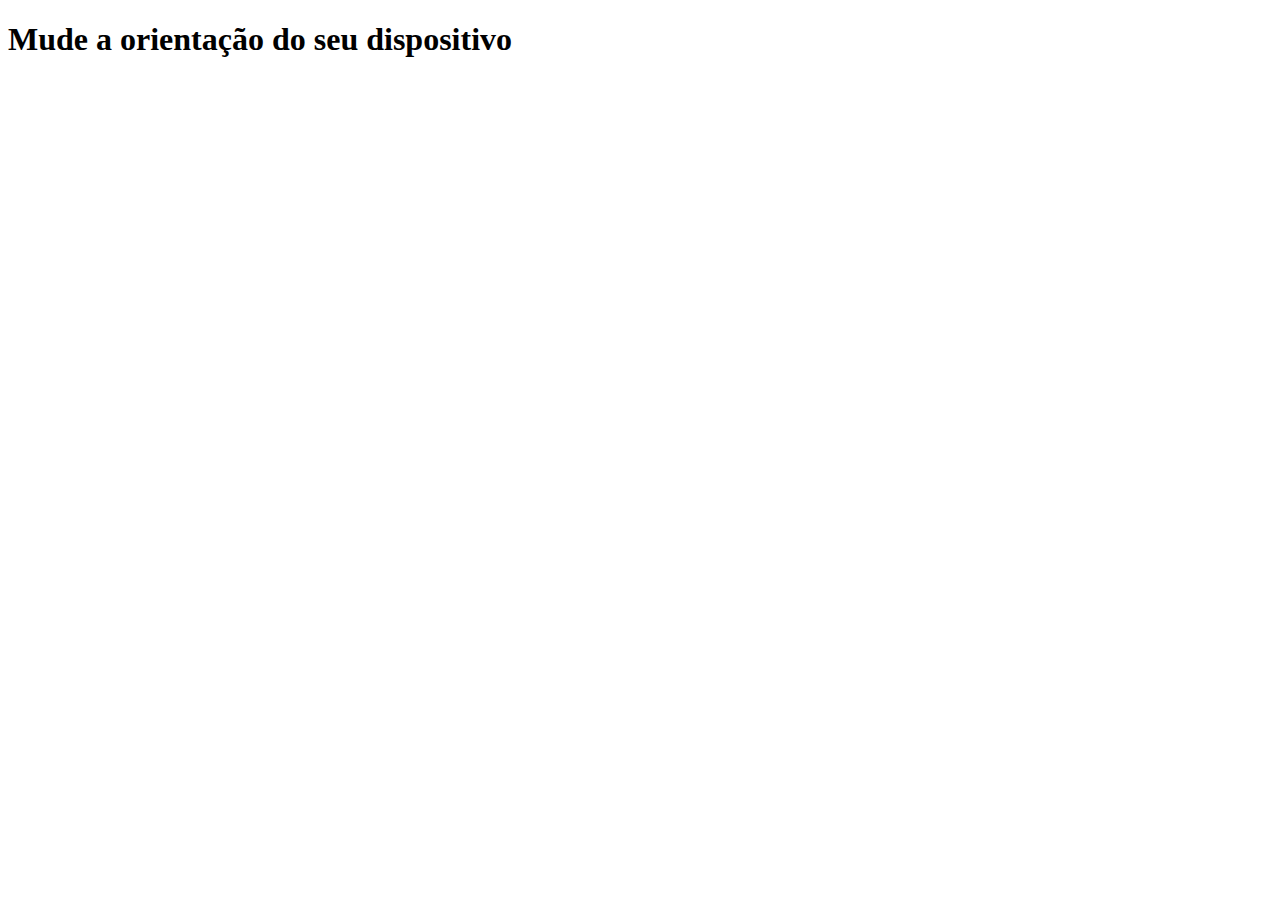
==== exercicios/ex007/mq001/index.html @ bf1b1367 "Criei os estilos" ====
<!DOCTYPE html>
<html lang="pt-br">
<head>
    <meta charset="UTF-8">
    <meta name="viewport" content="width=device-width, initial-scale=1.0">
    <title>Media Query</title>
    <link rel="stylesheet" href="estilos/style.css" media="all">
    <link rel="stylesheet" href="estilos/retrato.css" media="screen and (orientation: portrait)">
    <link rel="stylesheet" href="estilos/paisagem.css" media="screen and (orientation: landscape)">
</head>
<body>
    <h1>Mude a orientação do seu dispositivo</h1>
</body>
</html>
---- exercicios/ex007/mq001/estilos/style.css ----
@charset "UTF-8";
---- exercicios/ex007/mq001/estilos/retrato.css ----
@charset "UTF-8";
---- exercicios/ex007/mq001/estilos/paisagem.css ----
@charset "UTF-8";
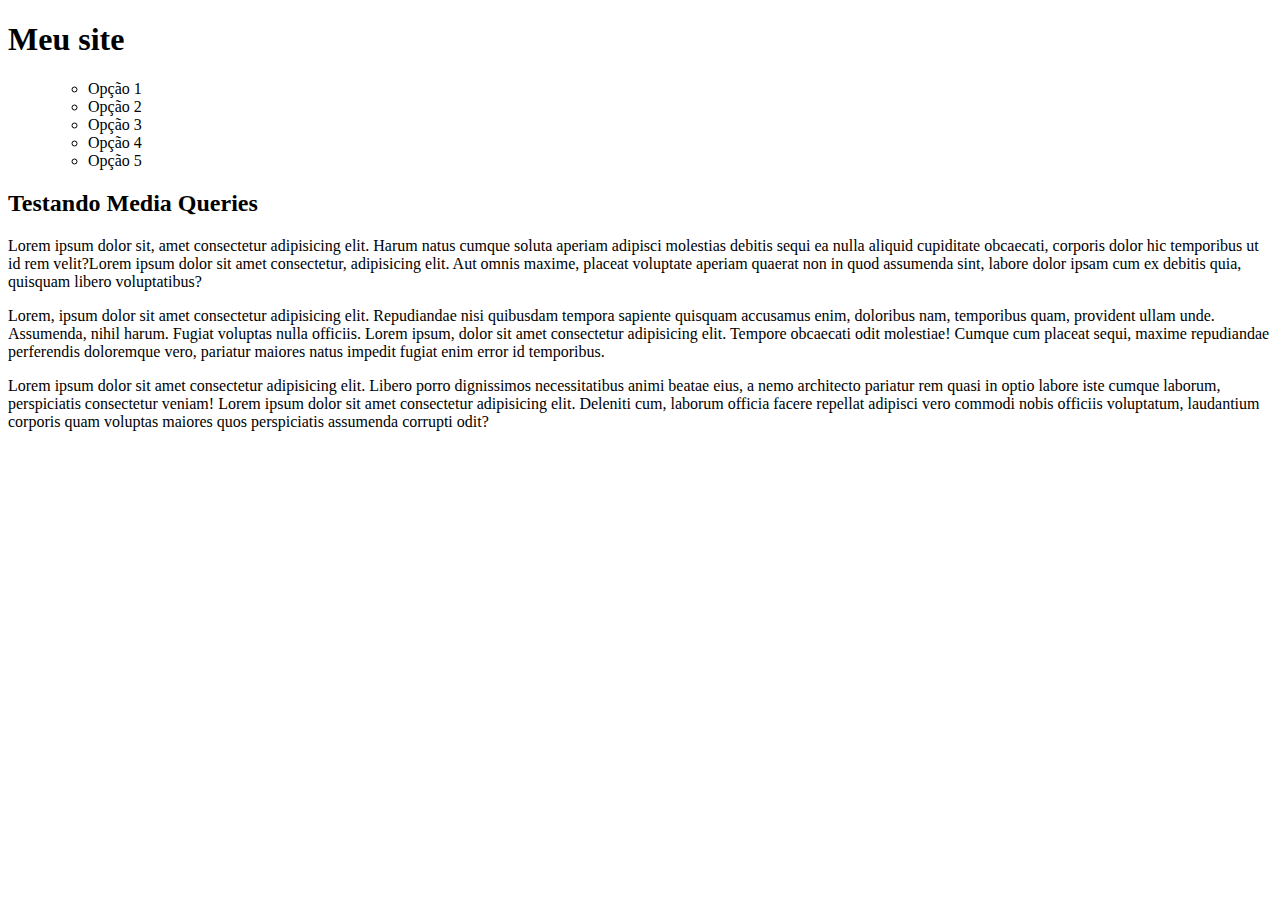
==== commit 58014a7b: "atualização" ====
--- a/exercicios/ex007/mq001/index.html
+++ b/exercicios/ex007/mq001/index.html
@@ -4,11 +4,30 @@
     <meta charset="UTF-8">
     <meta name="viewport" content="width=device-width, initial-scale=1.0">
     <title>Media Query</title>
-    <link rel="stylesheet" href="estilos/style.css" media="all">
-    <link rel="stylesheet" href="estilos/retrato.css" media="screen and (orientation: portrait)">
-    <link rel="stylesheet" href="estilos/paisagem.css" media="screen and (orientation: landscape)">
+    <link rel="stylesheet" href="estilos/style.css">
 </head>
 <body>
-    <h1>Mude a orientação do seu dispositivo</h1>
+    <header>
+        <h1>Meu site</h1>
+        <menu>
+            <ul>
+                <li><a href="#"></a>Opção 1</li>
+                <li><a href="#"></a>Opção 2</li>
+                <li><a href="#"></a>Opção 3</li>
+                <li><a href="#"></a>Opção 4</li>
+                <li><a href="#"></a>Opção 5</li>
+            </ul>
+        </menu>
+    </header>
+    <main>
+        <article>
+            <h2>Testando Media Queries</h2>
+            <p>Lorem ipsum dolor sit, amet consectetur adipisicing elit. Harum natus cumque soluta aperiam adipisci molestias debitis sequi ea nulla aliquid cupiditate obcaecati, corporis dolor hic temporibus ut id rem velit?Lorem ipsum dolor sit amet consectetur, adipisicing elit. Aut omnis maxime, placeat voluptate aperiam quaerat non in quod assumenda sint, labore dolor ipsam cum ex debitis quia, quisquam libero voluptatibus?</p>
+
+            <p>Lorem, ipsum dolor sit amet consectetur adipisicing elit. Repudiandae nisi quibusdam tempora sapiente quisquam accusamus enim, doloribus nam, temporibus quam, provident ullam unde. Assumenda, nihil harum. Fugiat voluptas nulla officiis. Lorem ipsum, dolor sit amet consectetur adipisicing elit. Tempore obcaecati odit molestiae! Cumque cum placeat sequi, maxime repudiandae perferendis doloremque vero, pariatur maiores natus impedit fugiat enim error id temporibus.</p>
+
+            <p>Lorem ipsum dolor sit amet consectetur adipisicing elit. Libero porro dignissimos necessitatibus animi beatae eius, a nemo architecto pariatur rem quasi in optio labore iste cumque laborum, perspiciatis consectetur veniam! Lorem ipsum dolor sit amet consectetur adipisicing elit. Deleniti cum, laborum officia facere repellat adipisci vero commodi nobis officiis voluptatum, laudantium corporis quam voluptas maiores quos perspiciatis assumenda corrupti odit?</p>
+        </article>
+    </main>
 </body>
 </html>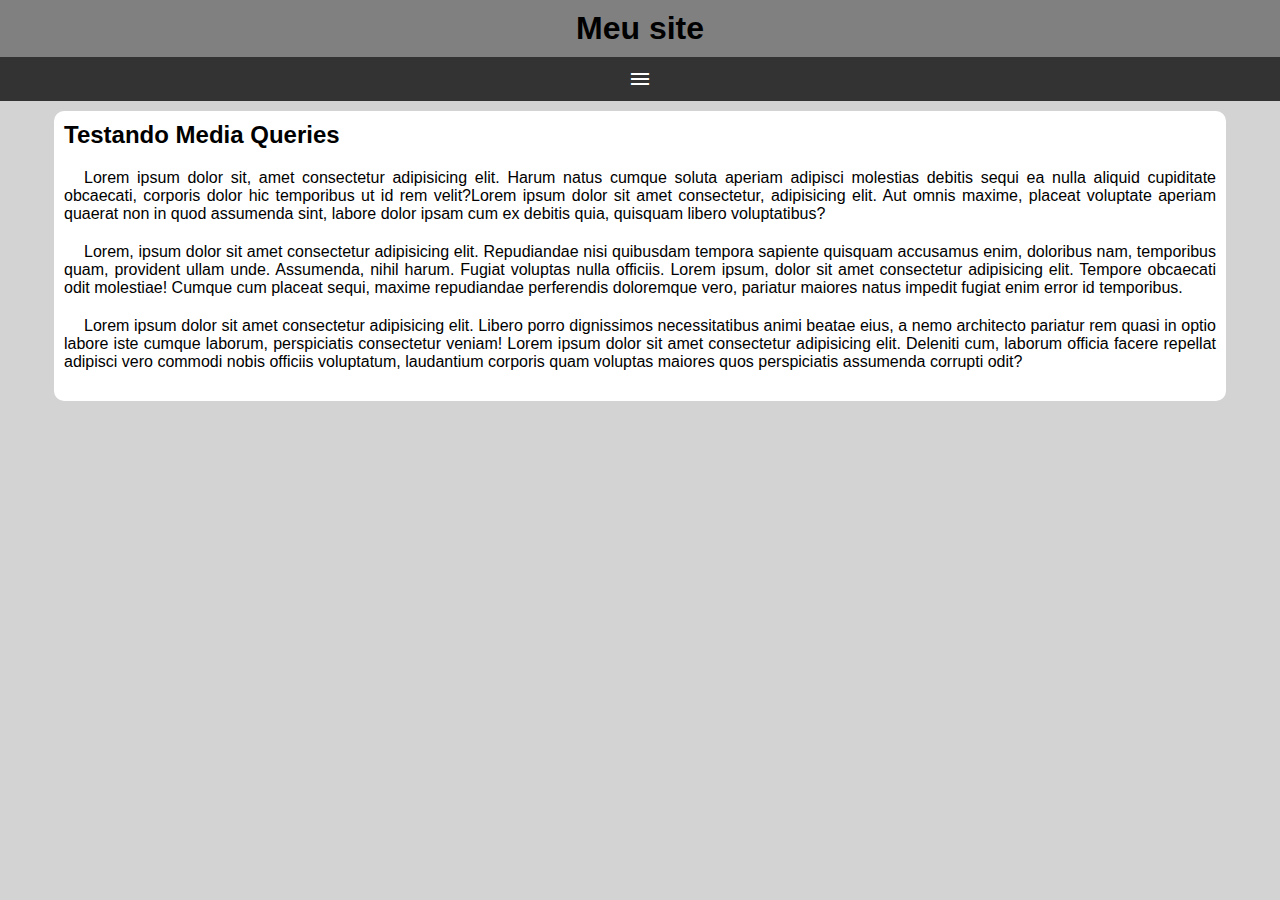
==== commit c1287839: "menu hamburguinho" ====
--- a/exercicios/ex007/mq001/index.html
+++ b/exercicios/ex007/mq001/index.html
@@ -5,17 +5,21 @@
     <meta name="viewport" content="width=device-width, initial-scale=1.0">
     <title>Media Query</title>
     <link rel="stylesheet" href="estilos/style.css">
+    <link rel="stylesheet" href="https://fonts.googleapis.com/css2?family=Material+Symbols+Outlined:opsz,wght,FILL,GRAD@24,400,0,0"/>
 </head>
 <body>
     <header>
         <h1>Meu site</h1>
-        <menu>
+        <span id="burguer" class="material-symbols-outlined" onclick="clickMenu()">
+            menu
+         </span>
+        <menu id="itens">
             <ul>
-                <li><a href="#"></a>Opção 1</li>
-                <li><a href="#"></a>Opção 2</li>
-                <li><a href="#"></a>Opção 3</li>
-                <li><a href="#"></a>Opção 4</li>
-                <li><a href="#"></a>Opção 5</li>
+                <li><a href="#">Opção 1</a></li>
+                <li><a href="#">Opção 2</a></li>
+                <li><a href="#">Opção 3</a></li>
+                <li><a href="#">Opção 4</a></li>
+                <li><a href="#">Opção 5</a></li>
             </ul>
         </menu>
     </header>
@@ -29,5 +33,14 @@
             <p>Lorem ipsum dolor sit amet consectetur adipisicing elit. Libero porro dignissimos necessitatibus animi beatae eius, a nemo architecto pariatur rem quasi in optio labore iste cumque laborum, perspiciatis consectetur veniam! Lorem ipsum dolor sit amet consectetur adipisicing elit. Deleniti cum, laborum officia facere repellat adipisci vero commodi nobis officiis voluptatum, laudantium corporis quam voluptas maiores quos perspiciatis assumenda corrupti odit?</p>
         </article>
     </main>
+    <script>
+        function clickMenu() {
+            if (itens.style.display == 'block') {
+                itens.style.display = 'none'
+            } else {
+                itens.style.display = 'block'
+            }
+        }
+    </script>
 </body>
 </html>--- a/exercicios/ex007/mq001/estilos/style.css
+++ b/exercicios/ex007/mq001/estilos/style.css
@@ -1 +1,78 @@
-@charset "UTF-8";+@charset "UTF-8";
+
+*{
+    font-family: Arial, Helvetica, sans-serif;
+    margin: 0px;
+    padding: 0px;
+}
+
+body, html{
+    background-color: lightgray;
+
+}
+
+header{
+    background-color: grey;
+}
+
+header > h1{
+    text-align: center;
+    padding: 10px;
+}
+
+span#burguer{
+    background-color: rgb(51, 51, 51);
+    color: white;
+    display: block;
+    text-align: center;
+    padding: 10px;
+    cursor: pointer;
+}
+
+span#burguer:hover{
+    background-color: white;
+    color: black;
+}
+
+
+menu{
+    display: none;
+}
+
+menu  ul{
+    list-style-type: none;
+}
+
+menu a{
+    display: block;
+    text-decoration: none;
+    text-align: center;
+    padding: 10px;
+    background-color: rgb(83, 83, 83);
+    color: white;
+    border-top: 2px solid gray;
+}
+
+menu a:hover{
+    background-color: grey;
+}
+
+main{
+    width: 90vw;
+    background-color: white;
+    margin: auto;
+    margin-top: 10px;
+    padding: 10px;
+    border-radius: 10px;
+}
+
+article > h2{
+    padding-bottom: 20px;
+}
+
+article > p{
+    text-align: justify;
+    text-indent: 20px;
+    margin-bottom: 20px;
+}
+
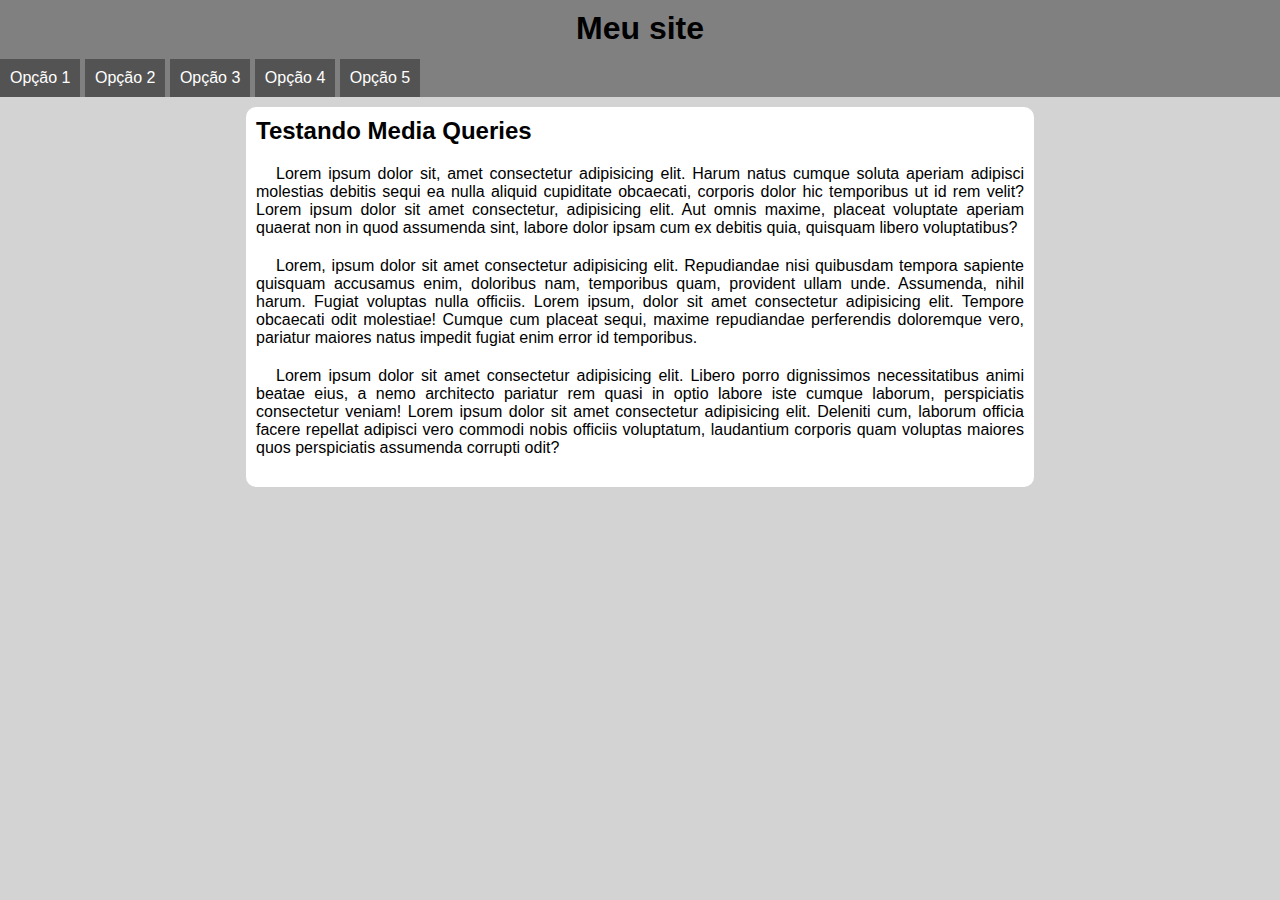
==== commit 6c0c3f2e: "atualizei o menu" ====
--- a/exercicios/ex007/mq001/index.html
+++ b/exercicios/ex007/mq001/index.html
@@ -5,9 +5,10 @@
     <meta name="viewport" content="width=device-width, initial-scale=1.0">
     <title>Media Query</title>
     <link rel="stylesheet" href="estilos/style.css">
+    <link rel="stylesheet" href="estilos/media-query.css">
     <link rel="stylesheet" href="https://fonts.googleapis.com/css2?family=Material+Symbols+Outlined:opsz,wght,FILL,GRAD@24,400,0,0"/>
 </head>
-<body>
+<body onresize="mudouTamanho()">
     <header>
         <h1>Meu site</h1>
         <span id="burguer" class="material-symbols-outlined" onclick="clickMenu()">
@@ -34,6 +35,13 @@
         </article>
     </main>
     <script>
+        function mudouTamanho() {
+            if (window.innerWidth >= 768) {
+                itens.style.display = 'block'
+            } else {
+                itens.style.display = 'none'
+            }
+        }
         function clickMenu() {
             if (itens.style.display == 'block') {
                 itens.style.display = 'none'
--- a/exercicios/ex007/mq001/estilos/media-query.css
+++ b/exercicios/ex007/mq001/estilos/media-query.css
@@ -0,0 +1,19 @@
+@charset "UTF-8";
+
+@media screen and (min-width: 768px) {
+    span#burguer{
+        display: none;
+    }
+
+    menu{
+        display: block;
+    }
+
+    menu li{
+        display: inline-block;
+    }
+
+    main{
+        width: 768px;
+    }
+} 